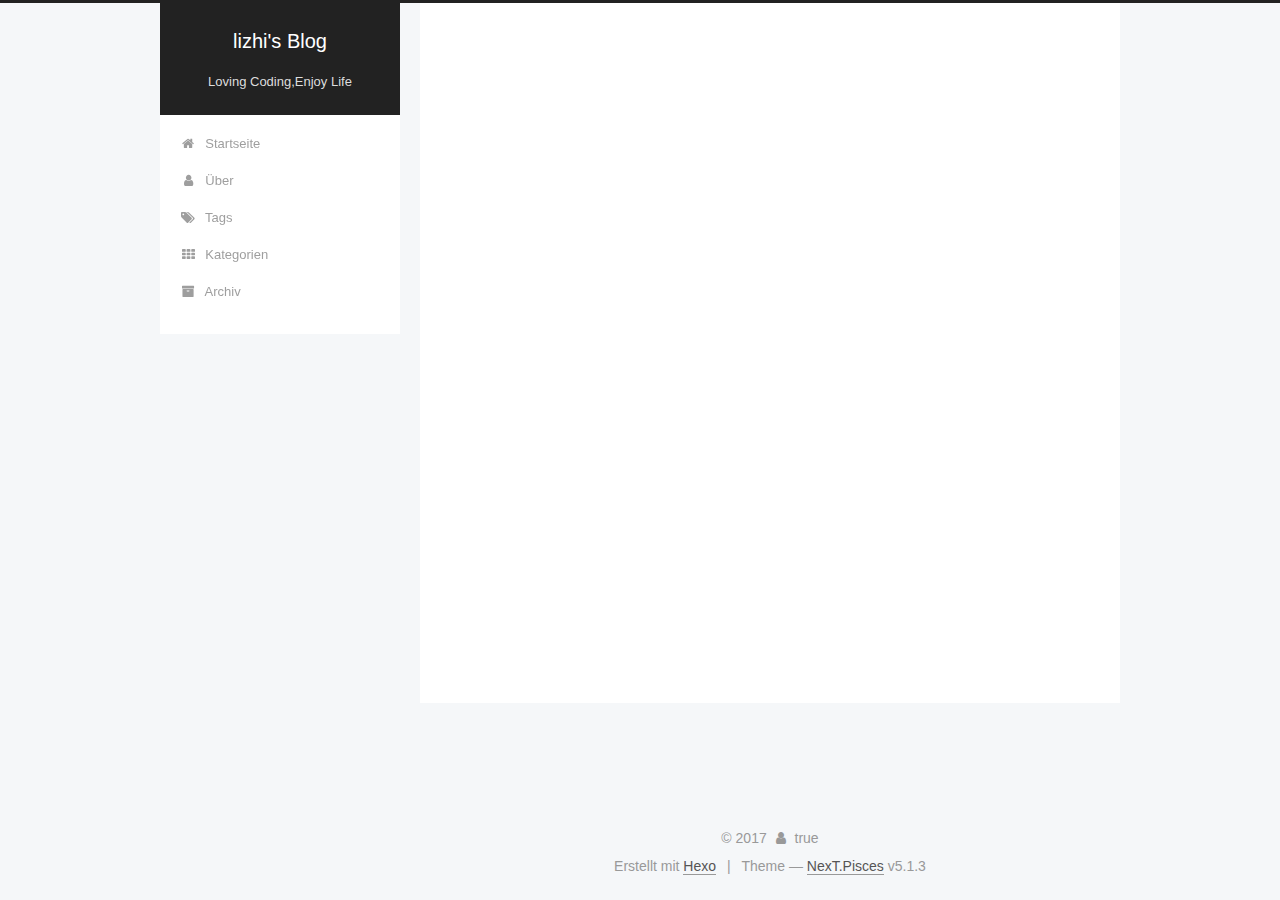
==== about/index.html @ 47153b50 "Site updated: 2017-12-27 14:15:06" ====
<!DOCTYPE html>



  


<html class="theme-next pisces use-motion" lang="zhililiu">
<head>
  <meta charset="UTF-8"/>
<meta http-equiv="X-UA-Compatible" content="IE=edge" />
<meta name="viewport" content="width=device-width, initial-scale=1, maximum-scale=1"/>
<meta name="theme-color" content="#222">









<meta http-equiv="Cache-Control" content="no-transform" />
<meta http-equiv="Cache-Control" content="no-siteapp" />
















  
  
  <link href="/lib/fancybox/source/jquery.fancybox.css?v=2.1.5" rel="stylesheet" type="text/css" />







<link href="/lib/font-awesome/css/font-awesome.min.css?v=4.6.2" rel="stylesheet" type="text/css" />

<link href="/css/main.css?v=5.1.3" rel="stylesheet" type="text/css" />


  <link rel="apple-touch-icon" sizes="180x180" href="/images/apple-touch-icon-next.png?v=5.1.3">


  <link rel="icon" type="image/png" sizes="32x32" href="/images/favicon-32x32-next.png?v=5.1.3">


  <link rel="icon" type="image/png" sizes="16x16" href="/images/favicon-16x16-next.png?v=5.1.3">


  <link rel="mask-icon" href="/images/logo.svg?v=5.1.3" color="#222">





  <meta name="keywords" content="Python,Life,Android" />










<meta name="description" content="llz-line">
<meta property="og:type" content="website">
<meta property="og:title" content="about">
<meta property="og:url" content="https://github.com/zhililiu/zhililiu.github.io.git/about/index.html">
<meta property="og:site_name" content="lizhi&#39;s Blog">
<meta property="og:description" content="llz-line">
<meta property="og:locale" content="zhililiu">
<meta property="og:updated_time" content="2017-12-27T06:02:57.202Z">
<meta name="twitter:card" content="summary">
<meta name="twitter:title" content="about">
<meta name="twitter:description" content="llz-line">



<script type="text/javascript" id="hexo.configurations">
  var NexT = window.NexT || {};
  var CONFIG = {
    root: '/',
    scheme: 'Pisces',
    version: '5.1.3',
    sidebar: {"position":"left","display":"post","offset":12,"b2t":false,"scrollpercent":false,"onmobile":false},
    fancybox: true,
    tabs: true,
    motion: {"enable":true,"async":false,"transition":{"post_block":"fadeIn","post_header":"slideDownIn","post_body":"slideDownIn","coll_header":"slideLeftIn","sidebar":"slideUpIn"}},
    duoshuo: {
      userId: '0',
      author: 'Author'
    },
    algolia: {
      applicationID: '',
      apiKey: '',
      indexName: '',
      hits: {"per_page":10},
      labels: {"input_placeholder":"Search for Posts","hits_empty":"We didn't find any results for the search: ${query}","hits_stats":"${hits} results found in ${time} ms"}
    }
  };
</script>



  <link rel="canonical" href="https://github.com/zhililiu/zhililiu.github.io.git/about/"/>





  <title>about | lizhi's Blog</title>
  








</head>

<body itemscope itemtype="http://schema.org/WebPage" lang="zhililiu">

  
  
    
  

  <div class="container sidebar-position-left page-post-detail">
    <div class="headband"></div>

    <header id="header" class="header" itemscope itemtype="http://schema.org/WPHeader">
      <div class="header-inner"><div class="site-brand-wrapper">
  <div class="site-meta ">
    

    <div class="custom-logo-site-title">
      <a href="/"  class="brand" rel="start">
        <span class="logo-line-before"><i></i></span>
        <span class="site-title">lizhi's Blog</span>
        <span class="logo-line-after"><i></i></span>
      </a>
    </div>
      
        <p class="site-subtitle">Loving Coding,Enjoy Life</p>
      
  </div>

  <div class="site-nav-toggle">
    <button>
      <span class="btn-bar"></span>
      <span class="btn-bar"></span>
      <span class="btn-bar"></span>
    </button>
  </div>
</div>

<nav class="site-nav">
  

  
    <ul id="menu" class="menu">
      
        
        <li class="menu-item menu-item-home">
          <a href="/" rel="section">
            
              <i class="menu-item-icon fa fa-fw fa-home"></i> <br />
            
            Startseite
          </a>
        </li>
      
        
        <li class="menu-item menu-item-about">
          <a href="/about/" rel="section">
            
              <i class="menu-item-icon fa fa-fw fa-user"></i> <br />
            
            Über
          </a>
        </li>
      
        
        <li class="menu-item menu-item-tags">
          <a href="/tags/" rel="section">
            
              <i class="menu-item-icon fa fa-fw fa-tags"></i> <br />
            
            Tags
          </a>
        </li>
      
        
        <li class="menu-item menu-item-categories">
          <a href="/categories/" rel="section">
            
              <i class="menu-item-icon fa fa-fw fa-th"></i> <br />
            
            Kategorien
          </a>
        </li>
      
        
        <li class="menu-item menu-item-archives">
          <a href="/archives/" rel="section">
            
              <i class="menu-item-icon fa fa-fw fa-archive"></i> <br />
            
            Archiv
          </a>
        </li>
      

      
    </ul>
  

  
</nav>



 </div>
    </header>

    <main id="main" class="main">
      <div class="main-inner">
        <div class="content-wrap">
          <div id="content" class="content">
            

  <div id="posts" class="posts-expand">
    
    
    
    <div class="post-block page">
      <header class="post-header">

	<h1 class="post-title" itemprop="name headline">about</h1>



</header>

      
      
      
      <div class="post-body">
        
        
          
        
      </div>
      
      
      
    </div>
    
    
    
  </div>


          </div>
          


          

  



        </div>
        
          
  
  <div class="sidebar-toggle">
    <div class="sidebar-toggle-line-wrap">
      <span class="sidebar-toggle-line sidebar-toggle-line-first"></span>
      <span class="sidebar-toggle-line sidebar-toggle-line-middle"></span>
      <span class="sidebar-toggle-line sidebar-toggle-line-last"></span>
    </div>
  </div>

  <aside id="sidebar" class="sidebar">
    
    <div class="sidebar-inner">

      

      

      <section class="site-overview-wrap sidebar-panel sidebar-panel-active">
        <div class="site-overview">
          <div class="site-author motion-element" itemprop="author" itemscope itemtype="http://schema.org/Person">
            
              <p class="site-author-name" itemprop="name">John Doe</p>
              <p class="site-description motion-element" itemprop="description">llz-line</p>
          </div>

          <nav class="site-state motion-element">

            
              <div class="site-state-item site-state-posts">
              
                <a href="/archives/">
              
                  <span class="site-state-item-count">1</span>
                  <span class="site-state-item-name">Artikel</span>
                </a>
              </div>
            

            

            

          </nav>

          

          <div class="links-of-author motion-element">
            
          </div>

          
          

          
          

          

        </div>
      </section>

      

      

    </div>
  </aside>


        
      </div>
    </main>

    <footer id="footer" class="footer">
      <div class="footer-inner">
        <div class="copyright">&copy; <span itemprop="copyrightYear">2017</span>
  <span class="with-love">
    <i class="fa fa-user"></i>
  </span>
  <span class="author" itemprop="copyrightHolder">true</span>

  
</div>


  <div class="powered-by">Erstellt mit  <a class="theme-link" target="_blank" href="https://hexo.io">Hexo</a></div>



  <span class="post-meta-divider">|</span>



  <div class="theme-info">Theme &mdash; <a class="theme-link" target="_blank" href="https://github.com/iissnan/hexo-theme-next">NexT.Pisces</a> v5.1.3</div>




        







        
      </div>
    </footer>

    
      <div class="back-to-top">
        <i class="fa fa-arrow-up"></i>
        
      </div>
    

    

  </div>

  

<script type="text/javascript">
  if (Object.prototype.toString.call(window.Promise) !== '[object Function]') {
    window.Promise = null;
  }
</script>









  












  
  
    <script type="text/javascript" src="/lib/jquery/index.js?v=2.1.3"></script>
  

  
  
    <script type="text/javascript" src="/lib/fastclick/lib/fastclick.min.js?v=1.0.6"></script>
  

  
  
    <script type="text/javascript" src="/lib/jquery_lazyload/jquery.lazyload.js?v=1.9.7"></script>
  

  
  
    <script type="text/javascript" src="/lib/velocity/velocity.min.js?v=1.2.1"></script>
  

  
  
    <script type="text/javascript" src="/lib/velocity/velocity.ui.min.js?v=1.2.1"></script>
  

  
  
    <script type="text/javascript" src="/lib/fancybox/source/jquery.fancybox.pack.js?v=2.1.5"></script>
  


  


  <script type="text/javascript" src="/js/src/utils.js?v=5.1.3"></script>

  <script type="text/javascript" src="/js/src/motion.js?v=5.1.3"></script>



  
  


  <script type="text/javascript" src="/js/src/affix.js?v=5.1.3"></script>

  <script type="text/javascript" src="/js/src/schemes/pisces.js?v=5.1.3"></script>



  
  <script type="text/javascript" src="/js/src/scrollspy.js?v=5.1.3"></script>
<script type="text/javascript" src="/js/src/post-details.js?v=5.1.3"></script>



  


  <script type="text/javascript" src="/js/src/bootstrap.js?v=5.1.3"></script>



  


  




	





  





  












  





  

  

  

  
  

  

  

  

</body>
</html>
---- css/main.css ----
/* normalize.css v3.0.2 | MIT License | git.io/normalize */
html {
  font-family: sans-serif; /* 1 */
  -ms-text-size-adjust: 100%; /* 2 */
  -webkit-text-size-adjust: 100%; /* 2 */
}
body {
  margin: 0;
}
article,
aside,
details,
figcaption,
figure,
footer,
header,
hgroup,
main,
menu,
nav,
section,
summary {
  display: block;
}
audio,
canvas,
progress,
video {
  display: inline-block; /* 1 */
  vertical-align: baseline; /* 2 */
}
audio:not([controls]) {
  display: none;
  height: 0;
}
[hidden],
template {
  display: none;
}
a {
  background-color: transparent;
}
a:active,
a:hover {
  outline: 0;
}
abbr[title] {
  border-bottom: 1px dotted;
}
b,
strong {
  font-weight: bold;
}
dfn {
  font-style: italic;
}
h1 {
  font-size: 2em;
  margin: 0.67em 0;
}
mark {
  background: #ff0;
  color: #000;
}
small {
  font-size: 80%;
}
sub,
sup {
  font-size: 75%;
  line-height: 0;
  position: relative;
  vertical-align: baseline;
}
sup {
  top: -0.5em;
}
sub {
  bottom: -0.25em;
}
img {
  border: 0;
}
svg:not(:root) {
  overflow: hidden;
}
figure {
  margin: 1em 40px;
}
hr {
  -moz-box-sizing: content-box;
  box-sizing: content-box;
  height: 0;
}
pre {
  overflow: auto;
}
code,
kbd,
pre,
samp {
  font-family: monospace, monospace;
  font-size: 1em;
}
button,
input,
optgroup,
select,
textarea {
  color: inherit; /* 1 */
  font: inherit; /* 2 */
  margin: 0; /* 3 */
}
button {
  overflow: visible;
}
button,
select {
  text-transform: none;
}
button,
html input[type="button"],
input[type="reset"],
input[type="submit"] {
  -webkit-appearance: button; /* 2 */
  cursor: pointer; /* 3 */
}
button[disabled],
html input[disabled] {
  cursor: default;
}
button::-moz-focus-inner,
input::-moz-focus-inner {
  border: 0;
  padding: 0;
}
input {
  line-height: normal;
}
input[type="checkbox"],
input[type="radio"] {
  box-sizing: border-box; /* 1 */
  padding: 0; /* 2 */
}
input[type="number"]::-webkit-inner-spin-button,
input[type="number"]::-webkit-outer-spin-button {
  height: auto;
}
input[type="search"] {
  -webkit-appearance: textfield; /* 1 */
  -moz-box-sizing: content-box;
  -webkit-box-sizing: content-box; /* 2 */
  box-sizing: content-box;
}
input[type="search"]::-webkit-search-cancel-button,
input[type="search"]::-webkit-search-decoration {
  -webkit-appearance: none;
}
fieldset {
  border: 1px solid #c0c0c0;
  margin: 0 2px;
  padding: 0.35em 0.625em 0.75em;
}
legend {
  border: 0; /* 1 */
  padding: 0; /* 2 */
}
textarea {
  overflow: auto;
}
optgroup {
  font-weight: bold;
}
table {
  border-collapse: collapse;
  border-spacing: 0;
}
td,
th {
  padding: 0;
}
::selection {
  background: #262a30;
  color: #fff;
}
body {
  position: relative;
  font-family: 'Lato', "PingFang SC", "Microsoft YaHei", sans-serif;
  font-size: 14px;
  line-height: 2;
  color: #555;
  background: #f5f7f9;
}
@media (max-width: 767px) {
  body {
    padding-right: 0 !important;
  }
}
@media (min-width: 768px) and (max-width: 991px) {
  body {
    padding-right: 0 !important;
  }
}
@media (min-width: 1600px) {
  body {
    font-size: 16px;
  }
}
h1,
h2,
h3,
h4,
h5,
h6 {
  margin: 0;
  padding: 0;
  font-weight: bold;
  line-height: 1.5;
  font-family: 'Lato', "PingFang SC", "Microsoft YaHei", sans-serif;
}
h2,
h3,
h4,
h5,
h6 {
  margin: 20px 0 15px;
}
h1 {
  font-size: 22px;
}
@media (max-width: 767px) {
  h1 {
    font-size: 18px;
  }
}
h2 {
  font-size: 20px;
}
@media (max-width: 767px) {
  h2 {
    font-size: 16px;
  }
}
h3 {
  font-size: 18px;
}
@media (max-width: 767px) {
  h3 {
    font-size: 14px;
  }
}
h4 {
  font-size: 16px;
}
@media (max-width: 767px) {
  h4 {
    font-size: 12px;
  }
}
h5 {
  font-size: 14px;
}
@media (max-width: 767px) {
  h5 {
    font-size: 10px;
  }
}
h6 {
  font-size: 12px;
}
@media (max-width: 767px) {
  h6 {
    font-size: 8px;
  }
}
p {
  margin: 0 0 20px 0;
}
a {
  color: #555;
  text-decoration: none;
  outline: none;
  border-bottom: 1px solid #999;
  word-wrap: break-word;
}
a:hover {
  color: #222;
  border-bottom-color: #222;
}
blockquote {
  margin: 0;
  padding: 0;
}
img {
  display: block;
  margin: auto;
  max-width: 100%;
  height: auto;
}
hr {
  margin: 40px 0;
  height: 3px;
  border: none;
  background-color: #ddd;
  background-image: repeating-linear-gradient(-45deg, #fff, #fff 4px, transparent 4px, transparent 8px);
}
blockquote {
  padding: 0 15px;
  color: #666;
  border-left: 4px solid #ddd;
}
blockquote cite::before {
  content: "-";
  padding: 0 5px;
}
dt {
  font-weight: 700;
}
dd {
  margin: 0;
  padding: 0;
}
kbd {
  border: 1px solid #ccc;
  border-radius: 0.2em;
  box-shadow: 0.1em 0.1em 0.2em rgba(0,0,0,0.1);
  background-color: #f9f9f9;
  font-family: inherit;
  background-image: -webkit-linear-gradient(top, #eee, #fff, #eee);
  padding: 0.1em 0.3em;
  white-space: nowrap;
}
.text-left {
  text-align: left;
}
.text-center {
  text-align: center;
}
.text-right {
  text-align: right;
}
.text-justify {
  text-align: justify;
}
.text-nowrap {
  white-space: nowrap;
}
.text-lowercase {
  text-transform: lowercase;
}
.text-uppercase {
  text-transform: uppercase;
}
.text-capitalize {
  text-transform: capitalize;
}
.center-block {
  display: block;
  margin-left: auto;
  margin-right: auto;
}
.clearfix:before,
.clearfix:after {
  content: " ";
  display: table;
}
.clearfix:after {
  clear: both;
}
.pullquote {
  width: 45%;
}
.pullquote.left {
  float: left;
  margin-left: 5px;
  margin-right: 10px;
}
.pullquote.right {
  float: right;
  margin-left: 10px;
  margin-right: 5px;
}
.affix.affix.affix {
  position: fixed;
}
.translation {
  margin-top: -20px;
  font-size: 14px;
  color: #999;
}
.scrollbar-measure {
  width: 100px;
  height: 100px;
  overflow: scroll;
  position: absolute;
  top: -9999px;
}
.use-motion .motion-element {
  opacity: 0;
}
table {
  margin: 20px 0;
  width: 100%;
  border-collapse: collapse;
  border-spacing: 0;
  border: 1px solid #ddd;
  font-size: 14px;
  table-layout: fixed;
  word-wrap: break-all;
}
table>tbody>tr:nth-of-type(odd) {
  background-color: #f9f9f9;
}
table>tbody>tr:hover {
  background-color: #f5f5f5;
}
caption,
th,
td {
  padding: 8px;
  text-align: left;
  vertical-align: middle;
  font-weight: normal;
}
th,
td {
  border-bottom: 3px solid #ddd;
  border-right: 1px solid #eee;
}
th {
  padding-bottom: 10px;
  font-weight: 700;
}
td {
  border-bottom-width: 1px;
}
html,
body {
  height: 100%;
}
.container {
  position: relative;
  min-height: 100%;
}
.header-inner {
  margin: 0 auto;
  padding: 100px 0 70px;
  width: 700px;
}
@media (min-width: 1600px) {
  .container .header-inner {
    width: 900px;
  }
}
.main {
  padding-bottom: 150px;
}
.main-inner {
  margin: 0 auto;
  width: 700px;
}
@media (min-width: 1600px) {
  .container .main-inner {
    width: 900px;
  }
}
.footer {
  position: absolute;
  left: 0;
  bottom: 0;
  width: 100%;
  min-height: 50px;
}
.footer-inner {
  box-sizing: border-box;
  margin: 20px auto;
  width: 700px;
}
@media (min-width: 1600px) {
  .container .footer-inner {
    width: 900px;
  }
}
pre,
.highlight {
  overflow: auto;
  margin: 20px 0;
  padding: 0;
  font-size: 13px;
  color: #4d4d4c;
  background: #f7f7f7;
  line-height: 1.6;
}
pre,
code {
  font-family: consolas, Menlo, "PingFang SC", "Microsoft YaHei", monospace;
}
code {
  padding: 2px 4px;
  word-wrap: break-word;
  color: #555;
  background: #eee;
  border-radius: 3px;
  font-size: 13px;
}
pre {
  padding: 10px;
}
pre code {
  padding: 0;
  color: #4d4d4c;
  background: none;
  text-shadow: none;
}
.highlight {
  border-radius: 1px;
}
.highlight pre {
  border: none;
  margin: 0;
  padding: 10px 0;
}
.highlight table {
  margin: 0;
  width: auto;
  border: none;
}
.highlight td {
  border: none;
  padding: 0;
}
.highlight figcaption {
  font-size: 1em;
  color: #4d4d4c;
  line-height: 1em;
  margin-bottom: 1em;
}
.highlight figcaption:before,
.highlight figcaption:after {
  content: " ";
  display: table;
}
.highlight figcaption:after {
  clear: both;
}
.highlight figcaption a {
  float: right;
  color: #4d4d4c;
}
.highlight figcaption a:hover {
  border-bottom-color: #4d4d4c;
}
.highlight .gutter pre {
  padding-left: 10px;
  padding-right: 10px;
  color: #869194;
  text-align: right;
  background-color: #eff2f3;
}
.highlight .code pre {
  width: 100%;
  padding-left: 10px;
  padding-right: 10px;
  background-color: #f7f7f7;
}
.highlight .line {
  height: 20px;
}
.gutter {
  -webkit-user-select: none;
  -moz-user-select: none;
  -ms-user-select: none;
  user-select: none;
}
.gist table {
  width: auto;
}
.gist table td {
  border: none;
}
pre .deletion {
  background: #fdd;
}
pre .addition {
  background: #dfd;
}
pre .meta {
  color: #8959a8;
}
pre .comment {
  color: #8e908c;
}
pre .variable,
pre .attribute,
pre .tag,
pre .regexp,
pre .ruby .constant,
pre .xml .tag .title,
pre .xml .pi,
pre .xml .doctype,
pre .html .doctype,
pre .css .id,
pre .css .class,
pre .css .pseudo {
  color: #c82829;
}
pre .number,
pre .preprocessor,
pre .built_in,
pre .literal,
pre .params,
pre .constant,
pre .command {
  color: #f5871f;
}
pre .ruby .class .title,
pre .css .rules .attribute,
pre .string,
pre .value,
pre .inheritance,
pre .header,
pre .ruby .symbol,
pre .xml .cdata,
pre .special,
pre .number,
pre .formula {
  color: #718c00;
}
pre .title,
pre .css .hexcolor {
  color: #3e999f;
}
pre .function,
pre .python .decorator,
pre .python .title,
pre .ruby .function .title,
pre .ruby .title .keyword,
pre .perl .sub,
pre .javascript .title,
pre .coffeescript .title {
  color: #4271ae;
}
pre .keyword,
pre .javascript .function {
  color: #8959a8;
}
.full-image.full-image.full-image {
  border: none;
  max-width: 100%;
  width: auto;
  margin: 20px auto;
}
@media (min-width: 992px) {
  .full-image.full-image.full-image {
    max-width: none;
    width: 118%;
    margin: 0 -9%;
  }
}
.blockquote-center,
.page-home .post-type-quote blockquote,
.page-post-detail .post-type-quote blockquote {
  position: relative;
  margin: 40px 0;
  padding: 0;
  border-left: none;
  text-align: center;
}
.blockquote-center::before,
.page-home .post-type-quote blockquote::before,
.page-post-detail .post-type-quote blockquote::before,
.blockquote-center::after,
.page-home .post-type-quote blockquote::after,
.page-post-detail .post-type-quote blockquote::after {
  position: absolute;
  content: ' ';
  display: block;
  width: 100%;
  height: 24px;
  opacity: 0.2;
  background-repeat: no-repeat;
  background-position: 0 -6px;
  background-size: 22px 22px;
}
.blockquote-center::before,
.page-home .post-type-quote blockquote::before,
.page-post-detail .post-type-quote blockquote::before {
  top: -20px;
  background-image: url("../images/quote-l.svg");
  border-top: 1px solid #ccc;
}
.blockquote-center::after,
.page-home .post-type-quote blockquote::after,
.page-post-detail .post-type-quote blockquote::after {
  bottom: -20px;
  background-image: url("../images/quote-r.svg");
  border-bottom: 1px solid #ccc;
  background-position: 100% 8px;
}
.blockquote-center p,
.page-home .post-type-quote blockquote p,
.page-post-detail .post-type-quote blockquote p,
.blockquote-center div,
.page-home .post-type-quote blockquote div,
.page-post-detail .post-type-quote blockquote div {
  text-align: center;
}
.post .post-body .group-picture img {
  box-sizing: border-box;
  padding: 0 3px;
  border: none;
}
.post .group-picture-row {
  overflow: hidden;
  margin-top: 6px;
}
.post .group-picture-row:first-child {
  margin-top: 0;
}
.post .group-picture-column {
  float: left;
}
.page-post-detail .post-body .group-picture-column {
  float: none;
  margin-top: 10px;
  width: auto !important;
}
.page-post-detail .post-body .group-picture-column img {
  margin: 0 auto;
}
.page-archive .group-picture-container {
  overflow: hidden;
}
.page-archive .group-picture-row {
  float: left;
}
.page-archive .group-picture-row:first-child {
  margin-top: 6px;
}
.page-archive .group-picture-column {
  max-width: 150px;
  max-height: 150px;
}
.post-body .note {
  position: relative;
  padding: 15px;
  margin-bottom: 20px;
  border: 1px solid #eee;
  border-left-width: 5px;
  border-radius: 3px;
}
.post-body .note h2,
.post-body .note h3,
.post-body .note h4,
.post-body .note h5,
.post-body .note h6 {
  margin-top: 0;
  margin-bottom: 0;
  border-bottom: initial;
  padding-top: 0 !important;
}
.post-body .note p:first-child,
.post-body .note ul:first-child,
.post-body .note ol:first-child,
.post-body .note table:first-child,
.post-body .note pre:first-child,
.post-body .note blockquote:first-child {
  margin-top: 0;
}
.post-body .note p:last-child,
.post-body .note ul:last-child,
.post-body .note ol:last-child,
.post-body .note table:last-child,
.post-body .note pre:last-child,
.post-body .note blockquote:last-child {
  margin-bottom: 0;
}
.post-body .note.default {
  border-left-color: #777;
}
.post-body .note.default h2,
.post-body .note.default h3,
.post-body .note.default h4,
.post-body .note.default h5,
.post-body .note.default h6 {
  color: #777;
}
.post-body .note.primary {
  border-left-color: #6f42c1;
}
.post-body .note.primary h2,
.post-body .note.primary h3,
.post-body .note.primary h4,
.post-body .note.primary h5,
.post-body .note.primary h6 {
  color: #6f42c1;
}
.post-body .note.info {
  border-left-color: #428bca;
}
.post-body .note.info h2,
.post-body .note.info h3,
.post-body .note.info h4,
.post-body .note.info h5,
.post-body .note.info h6 {
  color: #428bca;
}
.post-body .note.success {
  border-left-color: #5cb85c;
}
.post-body .note.success h2,
.post-body .note.success h3,
.post-body .note.success h4,
.post-body .note.success h5,
.post-body .note.success h6 {
  color: #5cb85c;
}
.post-body .note.warning {
  border-left-color: #f0ad4e;
}
.post-body .note.warning h2,
.post-body .note.warning h3,
.post-body .note.warning h4,
.post-body .note.warning h5,
.post-body .note.warning h6 {
  color: #f0ad4e;
}
.post-body .note.danger {
  border-left-color: #d9534f;
}
.post-body .note.danger h2,
.post-body .note.danger h3,
.post-body .note.danger h4,
.post-body .note.danger h5,
.post-body .note.danger h6 {
  color: #d9534f;
}
.post-body .label {
  display: inline;
  padding: 0 2px;
  white-space: nowrap;
}
.post-body .label.default {
  background-color: #f0f0f0;
}
.post-body .label.primary {
  background-color: #efe6f7;
}
.post-body .label.info {
  background-color: #e5f2f8;
}
.post-body .label.success {
  background-color: #e7f4e9;
}
.post-body .label.warning {
  background-color: #fcf6e1;
}
.post-body .label.danger {
  background-color: #fae8eb;
}
.post-body .tabs {
  position: relative;
  display: block;
  margin-bottom: 20px;
  padding-top: 10px;
}
.post-body .tabs ul.nav-tabs {
  margin: 0;
  padding: 0;
  display: flex;
  margin-bottom: -1px;
}
@media (max-width: 413px) {
  .post-body .tabs ul.nav-tabs {
    display: block;
    margin-bottom: 5px;
  }
}
.post-body .tabs ul.nav-tabs li.tab {
  list-style-type: none !important;
  margin: 0 0.25em 0 0;
  border-top: 3px solid transparent;
  border-left: 1px solid transparent;
  border-right: 1px solid transparent;
}
@media (max-width: 413px) {
  .post-body .tabs ul.nav-tabs li.tab {
    margin: initial;
    border-top: 1px solid transparent;
    border-left: 3px solid transparent;
    border-right: 1px solid transparent;
    border-bottom: 1px solid transparent;
  }
}
.post-body .tabs ul.nav-tabs li.tab a {
  outline: 0;
  border-bottom: initial;
  display: block;
  line-height: 1.8em;
  padding: 0.25em 0.75em;
  transition-duration: 0.2s;
  transition-timing-function: ease-out;
  transition-delay: 0s;
}
.post-body .tabs ul.nav-tabs li.tab a i {
  width: 1.285714285714286em;
}
.post-body .tabs ul.nav-tabs li.tab.active {
  border-top: 3px solid #fc6423;
  border-left: 1px solid #ddd;
  border-right: 1px solid #ddd;
  background-color: #fff;
}
@media (max-width: 413px) {
  .post-body .tabs ul.nav-tabs li.tab.active {
    border-top: 1px solid #ddd;
    border-left: 3px solid #fc6423;
    border-right: 1px solid #ddd;
    border-bottom: 1px solid #ddd;
  }
}
.post-body .tabs ul.nav-tabs li.tab.active a {
  cursor: default;
  color: #555;
}
.post-body .tabs .tab-content {
  background-color: #fff;
}
.post-body .tabs .tab-content .tab-pane {
  border: 1px solid #ddd;
  padding: 20px 20px 0 20px;
}
.post-body .tabs .tab-content .tab-pane:not(.active) {
  display: none !important;
}
.post-body .tabs .tab-content .tab-pane.active {
  display: block !important;
}
.btn {
  display: inline-block;
  padding: 0 20px;
  font-size: 14px;
  color: #555;
  background: #fff;
  border: 2px solid #555;
  text-decoration: none;
  border-radius: 2px;
  transition-property: background-color;
  transition-duration: 0.2s;
  transition-timing-function: ease-in-out;
  transition-delay: 0s;
  line-height: 2;
}
.btn:hover {
  border-color: #222;
  color: #fff;
  background: #222;
}
.btn +.btn {
  margin: 0 0 8px 8px;
}
.btn .fa-fw {
  width: 1.285714285714286em;
  text-align: left;
}
.btn-bar {
  display: block;
  width: 22px;
  height: 2px;
  background: #555;
  border-radius: 1px;
}
.btn-bar+.btn-bar {
  margin-top: 4px;
}
.pagination {
  margin: 120px 0 40px;
  text-align: center;
  border-top: 1px solid #eee;
}
.page-number-basic,
.pagination .prev,
.pagination .next,
.pagination .page-number,
.pagination .space {
  display: inline-block;
  position: relative;
  top: -1px;
  margin: 0 10px;
  padding: 0 11px;
}
@media (max-width: 767px) {
  .page-number-basic,
  .pagination .prev,
  .pagination .next,
  .pagination .page-number,
  .pagination .space {
    margin: 0 5px;
  }
}
.pagination .prev,
.pagination .next,
.pagination .page-number {
  border-bottom: 0;
  border-top: 1px solid #eee;
  transition-property: border-color;
  transition-duration: 0.2s;
  transition-timing-function: ease-in-out;
  transition-delay: 0s;
}
.pagination .prev:hover,
.pagination .next:hover,
.pagination .page-number:hover {
  border-top-color: #222;
}
.pagination .space {
  padding: 0;
  margin: 0;
}
.pagination .prev {
  margin-left: 0;
}
.pagination .next {
  margin-right: 0;
}
.pagination .page-number.current {
  color: #fff;
  background: #ccc;
  border-top-color: #ccc;
}
@media (max-width: 767px) {
  .pagination {
    border-top: none;
  }
  .pagination .prev,
  .pagination .next,
  .pagination .page-number {
    margin-bottom: 10px;
    border-top: 0;
    border-bottom: 1px solid #eee;
    padding: 0 10px;
  }
  .pagination .prev:hover,
  .pagination .next:hover,
  .pagination .page-number:hover {
    border-bottom-color: #222;
  }
}
.comments {
  margin: 60px 20px 0;
}
.tag-cloud {
  text-align: center;
}
.tag-cloud a {
  display: inline-block;
  margin: 10px;
}
.back-to-top {
  box-sizing: border-box;
  position: fixed;
  bottom: -100px;
  right: 30px;
  z-index: 1050;
  padding: 0 6px;
  width: 24px;
  background: #222;
  font-size: 12px;
  opacity: 0.6;
  color: #fff;
  cursor: pointer;
  text-align: center;
  -webkit-transform: translateZ(0);
  transition-property: bottom;
  transition-duration: 0.2s;
  transition-timing-function: ease-in-out;
  transition-delay: 0s;
}
@media (min-width: 768px) and (max-width: 991px) {
  .back-to-top {
    display: none !important;
  }
}
@media (max-width: 767px) {
  .back-to-top {
    display: none !important;
  }
}
.back-to-top.back-to-top-on {
  bottom: 30px;
}
.header {
  background: transparent;
}
.header-inner {
  position: relative;
}
.headband {
  height: 3px;
  background: #222;
}
.site-meta {
  margin: 0;
  text-align: center;
}
@media (max-width: 767px) {
  .site-meta {
    text-align: center;
  }
}
.brand {
  position: relative;
  display: inline-block;
  padding: 0 40px;
  color: #fff;
  background: #222;
  border-bottom: none;
}
.brand:hover {
  color: #fff;
}
.logo {
  display: inline-block;
  margin-right: 5px;
  line-height: 36px;
  vertical-align: top;
}
.site-title {
  display: inline-block;
  vertical-align: top;
  line-height: 36px;
  font-size: 20px;
  font-weight: normal;
  font-family: 'Lato', "PingFang SC", "Microsoft YaHei", sans-serif;
}
.site-subtitle {
  margin-top: 10px;
  font-size: 13px;
  color: #ddd;
}
.use-motion .brand {
  opacity: 0;
}
.use-motion .logo,
.use-motion .site-title,
.use-motion .site-subtitle {
  opacity: 0;
  position: relative;
  top: -10px;
}
.site-nav-toggle {
  display: none;
  position: absolute;
  top: 10px;
  left: 10px;
}
@media (max-width: 767px) {
  .site-nav-toggle {
    display: block;
  }
}
.site-nav-toggle button {
  margin-top: 2px;
  padding: 9px 10px;
  background: transparent;
  border: none;
}
@media (max-width: 767px) {
  .site-nav {
    display: none;
    margin: 0 -10px;
    padding: 0 10px;
    clear: both;
    border-top: 1px solid #ddd;
  }
}
@media (min-width: 768px) and (max-width: 991px) {
  .site-nav {
    display: block !important;
  }
}
@media (min-width: 992px) {
  .site-nav {
    display: block !important;
  }
}
.menu {
  margin-top: 20px;
  padding-left: 0;
  text-align: center;
}
.menu .menu-item {
  display: inline-block;
  margin: 0 10px;
  list-style: none;
}
@media screen and (max-width: 767px) {
  .menu .menu-item {
    margin-top: 10px;
  }
}
.menu .menu-item a {
  display: block;
  font-size: 13px;
  line-height: inherit;
  border-bottom: 1px solid transparent;
  transition-property: border-color;
  transition-duration: 0.2s;
  transition-timing-function: ease-in-out;
  transition-delay: 0s;
}
.menu .menu-item a:hover,
.menu-item-active a {
  border-bottom-color: #222;
}
.menu .menu-item .fa {
  margin-right: 5px;
}
.use-motion .menu-item {
  opacity: 0;
}
.post-body {
  font-family: 'Lato', "PingFang SC", "Microsoft YaHei", sans-serif;
}
@media (max-width: 767px) {
  .post-body {
    word-break: break-word;
  }
}
.post-body .fancybox img {
  display: block !important;
  margin: 0 auto;
  cursor: pointer;
  cursor: zoom-in;
  cursor: -webkit-zoom-in;
}
.post-body .image-caption,
.post-body .figure .caption {
  margin: -20px auto 15px;
  text-align: center;
  font-size: 14px;
  color: #999;
  font-weight: bold;
  line-height: 1;
}
.post-sticky-flag {
  display: inline-block;
  font-size: 16px;
  -ms-transform: rotate(30deg);
  -webkit-transform: rotate(30deg);
  -moz-transform: rotate(30deg);
  -ms-transform: rotate(30deg);
  -o-transform: rotate(30deg);
  transform: rotate(30deg);
}
.use-motion .post-block,
.use-motion .pagination,
.use-motion .comments {
  opacity: 0;
}
.use-motion .post-header {
  opacity: 0;
}
.use-motion .post-body {
  opacity: 0;
}
.use-motion .collection-title {
  opacity: 0;
}
.posts-expand {
  padding-top: 40px;
}
@media (max-width: 767px) {
  .posts-expand {
    margin: 0 20px;
  }
  .post-body pre .gutter pre {
    padding-right: 10px;
  }
  .post-body .highlight {
    margin-left: 0px;
    margin-right: 0px;
    padding: 0;
  }
  .post-body .highlight .gutter pre {
    padding-right: 10px;
  }
}
@media (min-width: 992px) {
  .posts-expand .post-body {
    text-align: justify;
  }
}
.posts-expand .post-body h2,
.posts-expand .post-body h3,
.posts-expand .post-body h4,
.posts-expand .post-body h5,
.posts-expand .post-body h6 {
  padding-top: 10px;
}
.posts-expand .post-body h2 .header-anchor,
.posts-expand .post-body h3 .header-anchor,
.posts-expand .post-body h4 .header-anchor,
.posts-expand .post-body h5 .header-anchor,
.posts-expand .post-body h6 .header-anchor {
  float: right;
  margin-left: 10px;
  color: #ccc;
  border-bottom-style: none;
  visibility: hidden;
}
.posts-expand .post-body h2 .header-anchor:hover,
.posts-expand .post-body h3 .header-anchor:hover,
.posts-expand .post-body h4 .header-anchor:hover,
.posts-expand .post-body h5 .header-anchor:hover,
.posts-expand .post-body h6 .header-anchor:hover {
  color: inherit;
}
.posts-expand .post-body h2:hover .header-anchor,
.posts-expand .post-body h3:hover .header-anchor,
.posts-expand .post-body h4:hover .header-anchor,
.posts-expand .post-body h5:hover .header-anchor,
.posts-expand .post-body h6:hover .header-anchor {
  visibility: visible;
}
.posts-expand .post-body ul li {
  list-style: circle;
}
.posts-expand .post-body img {
  box-sizing: border-box;
  margin: auto;
  padding: 3px;
  border: 1px solid #ddd;
}
.posts-expand .post-body .fancybox img {
  margin: 0 auto 25px;
}
@media (max-width: 767px) {
  .posts-collapse {
    margin: 0 20px;
  }
  .posts-collapse .post-title,
  .posts-collapse .post-meta {
    display: block;
    width: auto;
    text-align: left;
  }
}
.posts-collapse {
  position: relative;
  z-index: 1010;
  margin-left: 55px;
}
.posts-collapse::after {
  content: " ";
  position: absolute;
  top: 20px;
  left: 0;
  margin-left: -2px;
  width: 4px;
  height: 100%;
  background: #f5f5f5;
  z-index: -1;
}
@media (max-width: 767px) {
  .posts-collapse {
    margin: 0 20px;
  }
}
.posts-collapse .collection-title {
  position: relative;
  margin: 60px 0;
}
.posts-collapse .collection-title h1,
.posts-collapse .collection-title h2 {
  margin-left: 20px;
}
.posts-collapse .collection-title small {
  color: #bbb;
  margin-left: 5px;
}
.posts-collapse .collection-title::before {
  content: " ";
  position: absolute;
  left: 0;
  top: 50%;
  margin-left: -4px;
  margin-top: -4px;
  width: 8px;
  height: 8px;
  background: #bbb;
  border-radius: 50%;
}
.posts-collapse .post {
  margin: 30px 0;
}
.posts-collapse .post-header {
  position: relative;
  transition-duration: 0.2s;
  transition-timing-function: ease-in-out;
  transition-delay: 0s;
  transition-property: border;
  border-bottom: 1px dashed #ccc;
}
.posts-collapse .post-header::before {
  content: " ";
  position: absolute;
  left: 0;
  top: 12px;
  width: 6px;
  height: 6px;
  margin-left: -4px;
  background: #bbb;
  border-radius: 50%;
  border: 1px solid #fff;
  transition-duration: 0.2s;
  transition-timing-function: ease-in-out;
  transition-delay: 0s;
  transition-property: background;
}
.posts-collapse .post-header:hover {
  border-bottom-color: #666;
}
.posts-collapse .post-header:hover::before {
  background: #222;
}
.posts-collapse .post-meta {
  position: absolute;
  font-size: 12px;
  left: 20px;
  top: 5px;
}
.posts-collapse .post-comments-count {
  display: none;
}
.posts-collapse .post-title {
  margin-left: 60px;
  font-size: 16px;
  font-weight: normal;
  line-height: inherit;
}
.posts-collapse .post-title::after {
  margin-left: 3px;
  opacity: 0.6;
}
.posts-collapse .post-title a {
  color: #666;
  border-bottom: none;
}
.page-home .post-type-quote .post-header,
.page-post-detail .post-type-quote .post-header,
.page-home .post-type-quote .post-tags,
.page-post-detail .post-type-quote .post-tags {
  display: none;
}
.posts-expand .post-title {
  text-align: center;
  word-break: break-word;
  font-weight: 400;
}
.posts-expand .post-title-link {
  display: inline-block;
  position: relative;
  color: #555;
  border-bottom: none;
  line-height: 1.2;
  vertical-align: top;
}
.posts-expand .post-title-link::before {
  content: "";
  position: absolute;
  width: 100%;
  height: 2px;
  bottom: 0;
  left: 0;
  background-color: #000;
  visibility: hidden;
  -webkit-transform: scaleX(0);
  -moz-transform: scaleX(0);
  -ms-transform: scaleX(0);
  -o-transform: scaleX(0);
  transform: scaleX(0);
  transition-duration: 0.2s;
  transition-timing-function: ease-in-out;
  transition-delay: 0s;
}
.posts-expand .post-title-link:hover::before {
  visibility: visible;
  -webkit-transform: scaleX(1);
  -moz-transform: scaleX(1);
  -ms-transform: scaleX(1);
  -o-transform: scaleX(1);
  transform: scaleX(1);
}
.posts-expand .post-title-link .fa {
  font-size: 16px;
}
.posts-expand .post-meta {
  margin: 3px 0 60px 0;
  color: #999;
  font-family: 'Lato', "PingFang SC", "Microsoft YaHei", sans-serif;
  font-size: 12px;
  text-align: center;
}
.posts-expand .post-meta .post-category-list {
  display: inline-block;
  margin: 0;
  padding: 3px;
}
.posts-expand .post-meta .post-category-list-link {
  color: #999;
}
.posts-expand .post-meta .post-description {
  font-size: 14px;
  margin-top: 2px;
}
.post-meta-divider {
  margin: 0 0.5em;
}
.post-meta-item-icon {
  margin-right: 3px;
}
@media (min-width: 768px) and (max-width: 991px) {
  .post-meta-item-icon {
    display: inline-block;
  }
}
@media (max-width: 767px) {
  .post-meta-item-icon {
    display: inline-block;
  }
}
@media (min-width: 768px) and (max-width: 991px) {
  .post-meta-item-text {
    display: none;
  }
}
@media (max-width: 767px) {
  .post-meta-item-text {
    display: none;
  }
}
@media (max-width: 767px) {
  .posts-expand .post-comments-count {
    display: none;
  }
}
.post-button {
  margin-top: 40px;
}
.posts-expand .post-tags {
  margin-top: 40px;
  text-align: center;
}
.posts-expand .post-tags a {
  display: inline-block;
  margin-right: 10px;
  font-size: 13px;
}
.post-nav {
  display: table;
  margin-top: 15px;
  width: 100%;
  border-top: 1px solid #eee;
}
.post-nav-divider {
  display: table-cell;
  width: 10%;
}
.post-nav-item {
  display: table-cell;
  padding: 10px 0 0 0;
  width: 45%;
  vertical-align: top;
}
.post-nav-item a {
  position: relative;
  display: block;
  line-height: 25px;
  font-size: 14px;
  color: #555;
  border-bottom: none;
}
.post-nav-item a:hover {
  color: #222;
  border-bottom: none;
}
.post-nav-item a:active {
  top: 2px;
}
.post-nav-item .fa {
  position: absolute;
  top: 8px;
  left: 0;
  font-size: 12px;
}
.post-nav-next a {
  padding-left: 15px;
}
.post-nav-prev {
  text-align: right;
}
.post-nav-prev a {
  padding-right: 15px;
}
.post-nav-prev .fa {
  right: 0;
  left: auto;
}
.posts-expand .post-eof {
  display: block;
  margin: 80px auto 60px;
  width: 8%;
  height: 1px;
  background: #ccc;
  text-align: center;
}
.post:last-child .post-eof.post-eof.post-eof {
  display: none;
}
.post-gallery {
  display: table;
  table-layout: fixed;
  width: 100%;
  border-collapse: separate;
}
.post-gallery-row {
  display: table-row;
}
.post-gallery .post-gallery-img {
  display: table-cell;
  text-align: center;
  vertical-align: middle;
  border: none;
}
.post-gallery .post-gallery-img img {
  max-width: 100%;
  max-height: 100%;
  border: none;
}
.fancybox-close,
.fancybox-close:hover {
  border: none;
}
.rtl.post-body p,
.rtl.post-body a,
.rtl.post-body h1,
.rtl.post-body h2,
.rtl.post-body h3,
.rtl.post-body h4,
.rtl.post-body h5,
.rtl.post-body h6,
.rtl.post-body li,
.rtl.post-body ul,
.rtl.post-body ol {
  direction: rtl;
  font-family: UKIJ Ekran;
}
.rtl.post-title {
  font-family: UKIJ Ekran;
}
.sidebar {
  position: fixed;
  right: 0;
  top: 0;
  bottom: 0;
  width: 0;
  z-index: 1040;
  box-shadow: inset 0 2px 6px #000;
  background: #222;
  -webkit-transform: translateZ(0);
}
.sidebar a {
  color: #999;
  border-bottom-color: #555;
}
.sidebar a:hover {
  color: #eee;
}
@media (min-width: 768px) and (max-width: 991px) {
  .sidebar {
    display: none !important;
  }
}
@media (max-width: 767px) {
  .sidebar {
    display: none !important;
  }
}
.sidebar-inner {
  position: relative;
  padding: 20px 10px;
  color: #999;
  text-align: center;
}
.site-overview-wrap {
  overflow: hidden;
}
.site-overview {
  overflow-y: auto;
  overflow-x: hidden;
}
.sidebar-toggle {
  position: fixed;
  right: 30px;
  bottom: 45px;
  width: 14px;
  height: 14px;
  padding: 5px;
  background: #222;
  line-height: 0;
  z-index: 1050;
  cursor: pointer;
  -webkit-transform: translateZ(0);
}
@media (min-width: 768px) and (max-width: 991px) {
  .sidebar-toggle {
    display: none !important;
  }
}
@media (max-width: 767px) {
  .sidebar-toggle {
    display: none !important;
  }
}
.sidebar-toggle-line {
  position: relative;
  display: inline-block;
  vertical-align: top;
  height: 2px;
  width: 100%;
  background: #fff;
  margin-top: 3px;
}
.sidebar-toggle-line:first-child {
  margin-top: 0;
}
.site-author-image {
  display: block;
  margin: 0 auto;
  padding: 2px;
  max-width: 120px;
  height: auto;
  border: 1px solid #eee;
}
.site-author-name {
  margin: 0;
  text-align: center;
  color: #222;
  font-weight: 600;
}
.site-description {
  margin-top: 0;
  text-align: center;
  font-size: 13px;
  color: #999;
}
.site-state {
  overflow: hidden;
  line-height: 1.4;
  white-space: nowrap;
  text-align: center;
}
.site-state-item {
  display: inline-block;
  padding: 0 15px;
  border-left: 1px solid #eee;
}
.site-state-item:first-child {
  border-left: none;
}
.site-state-item a {
  border-bottom: none;
}
.site-state-item-count {
  display: block;
  text-align: center;
  color: inherit;
  font-weight: 600;
  font-size: 16px;
}
.site-state-item-name {
  font-size: 13px;
  color: #999;
}
.feed-link {
  margin-top: 20px;
}
.feed-link a {
  display: inline-block;
  padding: 0 15px;
  color: #fc6423;
  border: 1px solid #fc6423;
  border-radius: 4px;
}
.feed-link a i {
  color: #fc6423;
  font-size: 14px;
}
.feed-link a:hover {
  color: #fff;
  background: #fc6423;
}
.feed-link a:hover i {
  color: #fff;
}
.links-of-author {
  margin-top: 20px;
}
.links-of-author a {
  display: inline-block;
  vertical-align: middle;
  margin-right: 10px;
  margin-bottom: 10px;
  border-bottom-color: #555;
  font-size: 13px;
}
.links-of-author a:before {
  display: inline-block;
  vertical-align: middle;
  margin-right: 3px;
  content: " ";
  width: 4px;
  height: 4px;
  border-radius: 50%;
  background: #d7e7b0;
}
.links-of-blogroll {
  font-size: 13px;
}
.links-of-blogroll-title {
  margin-top: 20px;
  font-size: 14px;
  font-weight: 600;
}
.links-of-blogroll-list {
  margin: 0;
  padding: 0;
  list-style: none;
}
.links-of-blogroll-item {
  padding: 2px 10px;
}
.links-of-blogroll-item a {
  max-width: 280px;
  box-sizing: border-box;
  display: inline-block;
  overflow: hidden;
  white-space: nowrap;
  text-overflow: ellipsis;
}
.sidebar-nav {
  margin: 0 0 20px;
  padding-left: 0;
}
.sidebar-nav li {
  display: inline-block;
  cursor: pointer;
  border-bottom: 1px solid transparent;
  font-size: 14px;
  color: #555;
}
.sidebar-nav li:hover {
  color: #fc6423;
}
.page-post-detail .sidebar-nav-toc {
  padding: 0 5px;
}
.page-post-detail .sidebar-nav-overview {
  margin-left: 10px;
}
.sidebar-nav .sidebar-nav-active {
  color: #fc6423;
  border-bottom-color: #fc6423;
}
.sidebar-nav .sidebar-nav-active:hover {
  color: #fc6423;
}
.sidebar-panel {
  display: none;
}
.sidebar-panel-active {
  display: block;
}
.post-toc-empty {
  font-size: 14px;
  color: #666;
}
.post-toc-wrap {
  overflow: hidden;
}
.post-toc {
  overflow: auto;
}
.post-toc ol {
  margin: 0;
  padding: 0 2px 5px 10px;
  text-align: left;
  list-style: none;
  font-size: 14px;
}
.post-toc ol > ol {
  padding-left: 0;
}
.post-toc ol a {
  transition-duration: 0.2s;
  transition-timing-function: ease-in-out;
  transition-delay: 0s;
  transition-property: all;
  color: #666;
  border-bottom-color: #ccc;
}
.post-toc ol a:hover {
  color: #000;
  border-bottom-color: #000;
}
.post-toc .nav-item {
  overflow: hidden;
  text-overflow: ellipsis;
  white-space: nowrap;
  line-height: 1.8;
}
.post-toc .nav .nav-child {
  display: none;
}
.post-toc .nav .active > .nav-child {
  display: block;
}
.post-toc .nav .active-current > .nav-child {
  display: block;
}
.post-toc .nav .active-current > .nav-child > .nav-item {
  display: block;
}
.post-toc .nav .active > a {
  color: #fc6423;
  border-bottom-color: #fc6423;
}
.post-toc .nav .active-current > a {
  color: #fc6423;
}
.post-toc .nav .active-current > a:hover {
  color: #fc6423;
}
.footer {
  font-size: 14px;
  color: #999;
}
.footer img {
  border: none;
}
.footer-inner {
  text-align: center;
}
.with-love {
  display: inline-block;
  margin: 0 5px;
}
.powered-by,
.theme-info {
  display: inline-block;
}
.cc-license {
  margin-top: 10px;
  text-align: center;
}
.cc-license .cc-opacity {
  opacity: 0.7;
  border-bottom: none;
}
.cc-license .cc-opacity:hover {
  opacity: 0.9;
}
.cc-license img {
  display: inline-block;
}
.theme-next #ds-thread #ds-reset {
  color: #555;
}
.theme-next #ds-thread #ds-reset .ds-replybox {
  margin-bottom: 30px;
}
.theme-next #ds-thread #ds-reset .ds-replybox .ds-avatar,
.theme-next #ds-reset .ds-avatar img {
  box-shadow: none;
}
.theme-next #ds-thread #ds-reset .ds-textarea-wrapper {
  border-color: #c7d4e1;
  background: none;
  border-top-right-radius: 3px;
  border-top-left-radius: 3px;
}
.theme-next #ds-thread #ds-reset .ds-textarea-wrapper textarea {
  height: 60px;
}
.theme-next #ds-reset .ds-rounded-top {
  border-radius: 0;
}
.theme-next #ds-thread #ds-reset .ds-post-toolbar {
  box-sizing: border-box;
  border: 1px solid #c7d4e1;
  background: #f6f8fa;
}
.theme-next #ds-thread #ds-reset .ds-post-options {
  height: 40px;
  border: none;
  background: none;
}
.theme-next #ds-thread #ds-reset .ds-toolbar-buttons {
  top: 11px;
}
.theme-next #ds-thread #ds-reset .ds-sync {
  top: 5px;
}
.theme-next #ds-thread #ds-reset .ds-post-button {
  top: 4px;
  right: 5px;
  width: 90px;
  height: 30px;
  border: 1px solid #c5ced7;
  border-radius: 3px;
  background-image: linear-gradient(#fbfbfc, #f5f7f9);
  color: #60676d;
}
.theme-next #ds-thread #ds-reset .ds-post-button:hover {
  background-position: 0 -30px;
  color: #60676d;
}
.theme-next #ds-thread #ds-reset .ds-comments-info {
  padding: 10px 0;
}
.theme-next #ds-thread #ds-reset .ds-sort {
  display: none;
}
.theme-next #ds-thread #ds-reset li.ds-tab a.ds-current {
  border: none;
  background: #f6f8fa;
  color: #60676d;
}
.theme-next #ds-thread #ds-reset li.ds-tab a.ds-current:hover {
  background-color: #e9f0f7;
  color: #60676d;
}
.theme-next #ds-thread #ds-reset li.ds-tab a {
  border-radius: 2px;
  padding: 5px;
}
.theme-next #ds-thread #ds-reset .ds-login-buttons p {
  color: #999;
  line-height: 36px;
}
.theme-next #ds-thread #ds-reset .ds-login-buttons .ds-service-list li {
  height: 28px;
}
.theme-next #ds-thread #ds-reset .ds-service-list a {
  background: none;
  padding: 5px;
  border: 1px solid;
  border-radius: 3px;
  text-align: center;
}
.theme-next #ds-thread #ds-reset .ds-service-list a:hover {
  color: #fff;
  background: #666;
}
.theme-next #ds-thread #ds-reset .ds-service-list .ds-weibo {
  color: #fc9b00;
  border-color: #fc9b00;
}
.theme-next #ds-thread #ds-reset .ds-service-list .ds-weibo:hover {
  background: #fc9b00;
}
.theme-next #ds-thread #ds-reset .ds-service-list .ds-qq {
  color: #60a3ec;
  border-color: #60a3ec;
}
.theme-next #ds-thread #ds-reset .ds-service-list .ds-qq:hover {
  background: #60a3ec;
}
.theme-next #ds-thread #ds-reset .ds-service-list .ds-renren {
  color: #2e7ac4;
  border-color: #2e7ac4;
}
.theme-next #ds-thread #ds-reset .ds-service-list .ds-renren:hover {
  background: #2e7ac4;
}
.theme-next #ds-thread #ds-reset .ds-service-list .ds-douban {
  color: #37994c;
  border-color: #37994c;
}
.theme-next #ds-thread #ds-reset .ds-service-list .ds-douban:hover {
  background: #37994c;
}
.theme-next #ds-thread #ds-reset .ds-service-list .ds-kaixin {
  color: #fef20d;
  border-color: #fef20d;
}
.theme-next #ds-thread #ds-reset .ds-service-list .ds-kaixin:hover {
  background: #fef20d;
}
.theme-next #ds-thread #ds-reset .ds-service-list .ds-netease {
  color: #f00;
  border-color: #f00;
}
.theme-next #ds-thread #ds-reset .ds-service-list .ds-netease:hover {
  background: #f00;
}
.theme-next #ds-thread #ds-reset .ds-service-list .ds-sohu {
  color: #ffcb05;
  border-color: #ffcb05;
}
.theme-next #ds-thread #ds-reset .ds-service-list .ds-sohu:hover {
  background: #ffcb05;
}
.theme-next #ds-thread #ds-reset .ds-service-list .ds-baidu {
  color: #2831e0;
  border-color: #2831e0;
}
.theme-next #ds-thread #ds-reset .ds-service-list .ds-baidu:hover {
  background: #2831e0;
}
.theme-next #ds-thread #ds-reset .ds-service-list .ds-google {
  color: #166bec;
  border-color: #166bec;
}
.theme-next #ds-thread #ds-reset .ds-service-list .ds-google:hover {
  background: #166bec;
}
.theme-next #ds-thread #ds-reset .ds-service-list .ds-weixin {
  color: #00ce0d;
  border-color: #00ce0d;
}
.theme-next #ds-thread #ds-reset .ds-service-list .ds-weixin:hover {
  background: #00ce0d;
}
.theme-next #ds-thread #ds-reset .ds-service-list .ds-more-services {
  border: none;
}
.theme-next #ds-thread #ds-reset .ds-service-list .ds-more-services:hover {
  background: none;
}
.theme-next #ds-reset .duoshuo-ua-admin {
  display: inline-block;
  color: #f00;
}
.theme-next #ds-reset .duoshuo-ua-platform,
.theme-next #ds-reset .duoshuo-ua-browser {
  color: #ccc;
}
.theme-next #ds-reset .duoshuo-ua-platform .fa,
.theme-next #ds-reset .duoshuo-ua-browser .fa {
  display: inline-block;
  margin-right: 3px;
}
.theme-next #ds-reset .duoshuo-ua-separator {
  display: inline-block;
  margin-left: 5px;
}
.theme-next .this_ua {
  background-color: #ccc !important;
  border-radius: 4px;
  padding: 0 5px !important;
  margin: 1px 1px !important;
  border: 1px solid #bbb !important;
  color: #fff;
  display: inline-block !important;
}
.theme-next .this_ua.admin {
  background-color: #d9534f !important;
  border-color: #d9534f !important;
}
.theme-next .this_ua.platform.iOS,
.theme-next .this_ua.platform.Mac,
.theme-next .this_ua.platform.Windows {
  background-color: #39b3d7 !important;
  border-color: #46b8da !important;
}
.theme-next .this_ua.platform.Linux {
  background-color: #3a3a3a !important;
  border-color: #1f1f1f !important;
}
.theme-next .this_ua.platform.Android {
  background-color: #00c47d !important;
  border-color: #01b171 !important;
}
.theme-next .this_ua.browser.Mobile,
.theme-next .this_ua.browser.Chrome {
  background-color: #5cb85c !important;
  border-color: #4cae4c !important;
}
.theme-next .this_ua.browser.Firefox {
  background-color: #f0ad4e !important;
  border-color: #eea236 !important;
}
.theme-next .this_ua.browser.Maxthon,
.theme-next .this_ua.browser.IE {
  background-color: #428bca !important;
  border-color: #357ebd !important;
}
.theme-next .this_ua.browser.baidu,
.theme-next .this_ua.browser.UCBrowser,
.theme-next .this_ua.browser.Opera {
  background-color: #d9534f !important;
  border-color: #d43f3a !important;
}
.theme-next .this_ua.browser.Android,
.theme-next .this_ua.browser.QQBrowser {
  background-color: #78ace9 !important;
  border-color: #4cae4c !important;
}
.post-spread {
  margin-top: 20px;
  text-align: center;
}
.jiathis_style {
  display: inline-block;
}
.jiathis_style a {
  border: none;
}
.fa {
  font-family: FontAwesome !important;
}
.post-spread {
  margin-top: 20px;
  text-align: center;
}
.bdshare-slide-button-box a {
  border: none;
}
.bdsharebuttonbox {
  display: inline-block;
}
.bdsharebuttonbox a {
  border: none;
}
.local-search-pop-overlay {
  position: fixed;
  width: 100%;
  height: 100%;
  top: 0;
  left: 0;
  z-index: 2080;
  background-color: rgba(0,0,0,0.3);
}
.local-search-popup {
  display: none;
  position: fixed;
  top: 10%;
  left: 50%;
  margin-left: -350px;
  width: 700px;
  height: 80%;
  padding: 0;
  background: #fff;
  color: #333;
  z-index: 9999;
  border-radius: 5px;
}
@media (max-width: 767px) {
  .local-search-popup {
    padding: 0;
    top: 0;
    left: 0;
    margin: 0;
    width: 100%;
    height: 100%;
    border-radius: 0;
  }
}
.local-search-popup ul.search-result-list {
  padding: 0;
  margin: 0 5px;
}
.local-search-popup p.search-result {
  border-bottom: 1px dashed #ccc;
  padding: 5px 0;
}
.local-search-popup a.search-result-title {
  font-weight: bold;
  font-size: 16px;
}
.local-search-popup .search-keyword {
  border-bottom: 1px dashed #f00;
  font-weight: bold;
  color: #f00;
}
.local-search-popup .local-search-header {
  padding: 5px;
  height: 36px;
  background: #f5f5f5;
  border-top-left-radius: 5px;
  border-top-right-radius: 5px;
}
.local-search-popup #local-search-result {
  overflow: auto;
  position: relative;
  padding: 5px 25px;
  height: calc(100% - 55px);
}
.local-search-popup .local-search-input-wrapper {
  display: inline-block;
  width: calc(100% - 90px);
  height: 36px;
  line-height: 36px;
  padding: 0 5px;
}
.local-search-popup .local-search-input-wrapper input {
  padding: 8px 0;
  height: 20px;
  display: block;
  width: 100%;
  outline: none;
  border: none;
  background: transparent;
  vertical-align: middle;
}
.local-search-popup .search-icon,
.local-search-popup .popup-btn-close {
  display: inline-block;
  font-size: 18px;
  color: #999;
  height: 36px;
  width: 18px;
  padding-left: 10px;
  padding-right: 10px;
}
.local-search-popup .search-icon {
  float: left;
}
.local-search-popup .popup-btn-close {
  border-left: 1px solid #eee;
  float: right;
  cursor: pointer;
}
.local-search-popup #no-result {
  position: absolute;
  left: 50%;
  top: 50%;
  -webkit-transform: translate(-50%, -50%);
  -webkit-transform: translate(-50%, -50%);
  -moz-transform: translate(-50%, -50%);
  -ms-transform: translate(-50%, -50%);
  -o-transform: translate(-50%, -50%);
  transform: translate(-50%, -50%);
  color: #ccc;
}
@media (min-width: 768px) and (max-width: 991px) {
  .busuanzi-count {
    width: auto;
  }
}
@media (max-width: 767px) {
  .busuanzi-count {
    width: auto;
  }
}
.site-uv,
.site-pv,
.page-pv {
  display: inline-block;
}
.site-uv .busuanzi-value,
.site-pv .busuanzi-value,
.page-pv .busuanzi-value {
  margin: 0 5px;
}
.site-uv {
  margin-right: 10px;
}
.site-uv::after {
  content: "|";
  padding-left: 10px;
}
.page-archive .archive-page-counter {
  position: relative;
  top: 3px;
  left: 20px;
}
@media (max-width: 767px) {
  .page-archive .archive-page-counter {
    top: 5px;
  }
}
.page-archive .posts-collapse .archive-move-on {
  position: absolute;
  top: 11px;
  left: 0;
  margin-left: -6px;
  width: 10px;
  height: 10px;
  opacity: 0.5;
  background: #555;
  border: 1px solid #fff;
  border-radius: 50%;
}
.category-all-page .category-all-title {
  text-align: center;
}
.category-all-page .category-all {
  margin-top: 20px;
}
.category-all-page .category-list {
  margin: 0;
  padding: 0;
  list-style: none;
}
.category-all-page .category-list-item {
  margin: 5px 10px;
}
.category-all-page .category-list-count {
  color: #bbb;
}
.category-all-page .category-list-count:before {
  display: inline;
  content: " (";
}
.category-all-page .category-list-count:after {
  display: inline;
  content: ") ";
}
.category-all-page .category-list-child {
  padding-left: 10px;
}
#schedule ul#event-list {
  padding-left: 30px;
}
#schedule ul#event-list hr {
  margin: 20px 0 45px 0 !important;
  background: #222;
}
#schedule ul#event-list hr:after {
  display: inline-block;
  content: 'NOW';
  background: #222;
  color: #fff;
  font-weight: bold;
  text-align: right;
  padding: 0 5px;
}
#schedule ul#event-list li.event {
  margin: 20px 0px;
  background: #f9f9f9;
  padding-left: 10px;
  min-height: 40px;
}
#schedule ul#event-list li.event h2.event-summary {
  margin: 0;
  padding-bottom: 3px;
}
#schedule ul#event-list li.event h2.event-summary:before {
  display: inline-block;
  font-family: FontAwesome;
  font-size: 8px;
  content: '\f111';
  vertical-align: middle;
  margin-right: 25px;
  color: #bbb;
}
#schedule ul#event-list li.event span.event-relative-time {
  display: inline-block;
  font-size: 12px;
  font-weight: 400;
  padding-left: 12px;
  color: #bbb;
}
#schedule ul#event-list li.event span.event-details {
  display: block;
  color: #bbb;
  margin-left: 56px;
  padding-top: 3px;
  padding-bottom: 6px;
  text-indent: -24px;
  line-height: 18px;
}
#schedule ul#event-list li.event span.event-details:before {
  text-indent: 0;
  display: inline-block;
  width: 14px;
  font-family: FontAwesome;
  text-align: center;
  margin-right: 9px;
  color: #bbb;
}
#schedule ul#event-list li.event span.event-details.event-location:before {
  content: '\f041';
}
#schedule ul#event-list li.event span.event-details.event-duration:before {
  content: '\f017';
}
#schedule ul#event-list li.event-past {
  background: #fcfcfc;
}
#schedule ul#event-list li.event-past > * {
  opacity: 0.6;
}
#schedule ul#event-list li.event-past h2.event-summary {
  color: #bbb;
}
#schedule ul#event-list li.event-past h2.event-summary:before {
  color: #dfdfdf;
}
#schedule ul#event-list li.event-now {
  background: #222;
  color: #fff;
  padding: 15px 0 15px 10px;
}
#schedule ul#event-list li.event-now h2.event-summary:before {
  -webkit-transform: scale(1.2);
  -moz-transform: scale(1.2);
  -ms-transform: scale(1.2);
  -o-transform: scale(1.2);
  transform: scale(1.2);
  color: #fff;
  animation: dot-flash 1s alternate infinite ease-in-out;
}
#schedule ul#event-list li.event-now * {
  color: #fff !important;
}
@-moz-keyframes dot-flash {
  from {
    opacity: 1;
    -webkit-transform: scale(1.1);
    -moz-transform: scale(1.1);
    -ms-transform: scale(1.1);
    -o-transform: scale(1.1);
    transform: scale(1.1);
  }
  to {
    opacity: 0;
    -webkit-transform: scale(1);
    -moz-transform: scale(1);
    -ms-transform: scale(1);
    -o-transform: scale(1);
    transform: scale(1);
  }
}
@-webkit-keyframes dot-flash {
  from {
    opacity: 1;
    -webkit-transform: scale(1.1);
    -moz-transform: scale(1.1);
    -ms-transform: scale(1.1);
    -o-transform: scale(1.1);
    transform: scale(1.1);
  }
  to {
    opacity: 0;
    -webkit-transform: scale(1);
    -moz-transform: scale(1);
    -ms-transform: scale(1);
    -o-transform: scale(1);
    transform: scale(1);
  }
}
@-o-keyframes dot-flash {
  from {
    opacity: 1;
    -webkit-transform: scale(1.1);
    -moz-transform: scale(1.1);
    -ms-transform: scale(1.1);
    -o-transform: scale(1.1);
    transform: scale(1.1);
  }
  to {
    opacity: 0;
    -webkit-transform: scale(1);
    -moz-transform: scale(1);
    -ms-transform: scale(1);
    -o-transform: scale(1);
    transform: scale(1);
  }
}
@keyframes dot-flash {
  from {
    opacity: 1;
    -webkit-transform: scale(1.1);
    -moz-transform: scale(1.1);
    -ms-transform: scale(1.1);
    -o-transform: scale(1.1);
    transform: scale(1.1);
  }
  to {
    opacity: 0;
    -webkit-transform: scale(1);
    -moz-transform: scale(1);
    -ms-transform: scale(1);
    -o-transform: scale(1);
    transform: scale(1);
  }
}
.page-post-detail .sidebar-toggle-line {
  background: #fc6423;
}
.page-post-detail .comments {
  overflow: hidden;
}
.header {
  position: relative;
  margin: 0 auto;
  width: 960px;
}
@media (min-width: 768px) and (max-width: 991px) {
  .header {
    width: auto;
  }
}
@media (max-width: 767px) {
  .header {
    width: auto;
  }
}
.header-inner {
  position: absolute;
  top: 0;
  overflow: hidden;
  padding: 0;
  width: 240px;
  background: #fff;
  box-shadow: initial;
  border-radius: initial;
}
@media (min-width: 1600px) {
  .container .header-inner {
    width: 240px;
  }
}
@media (min-width: 768px) and (max-width: 991px) {
  .header-inner {
    position: relative;
    width: auto;
    border-radius: initial;
  }
}
@media (max-width: 767px) {
  .header-inner {
    position: relative;
    width: auto;
    border-radius: initial;
  }
}
.main:before,
.main:after {
  content: " ";
  display: table;
}
.main:after {
  clear: both;
}
@media (min-width: 768px) and (max-width: 991px) {
  .main {
    padding-bottom: 100px;
  }
}
@media (max-width: 767px) {
  .main {
    padding-bottom: 100px;
  }
}
.container .main-inner {
  width: 960px;
}
@media (min-width: 768px) and (max-width: 991px) {
  .container .main-inner {
    width: auto;
  }
}
@media (max-width: 767px) {
  .container .main-inner {
    width: auto;
  }
}
.content-wrap {
  float: right;
  box-sizing: border-box;
  padding: 40px;
  width: 700px;
  background: #fff;
  min-height: 700px;
  box-shadow: initial;
  border-radius: initial;
}
@media (min-width: 768px) and (max-width: 991px) {
  .content-wrap {
    width: 100%;
    padding: 20px;
    border-radius: initial;
  }
}
@media (max-width: 767px) {
  .content-wrap {
    width: 100%;
    padding: 20px;
    min-height: auto;
    border-radius: initial;
  }
}
.sidebar {
  position: static;
  float: left;
  margin-top: 300px;
  width: 240px;
  background: #f5f7f9;
  box-shadow: none;
}
@media (min-width: 768px) and (max-width: 991px) {
  .sidebar {
    display: none;
  }
}
@media (max-width: 767px) {
  .sidebar {
    display: none;
  }
}
.sidebar-toggle {
  display: none;
}
.footer-inner {
  width: 960px;
  padding-left: 260px;
}
@media (min-width: 768px) and (max-width: 991px) {
  .footer-inner {
    width: auto;
    padding-left: 0 !important;
    padding-right: 0 !important;
  }
}
@media (max-width: 767px) {
  .footer-inner {
    width: auto;
    padding-left: 0 !important;
    padding-right: 0 !important;
  }
}
.sidebar-position-right .header-inner {
  right: 0;
}
.sidebar-position-right .content-wrap {
  float: left;
}
.sidebar-position-right .sidebar {
  float: right;
}
.sidebar-position-right .footer-inner {
  padding-left: 0;
  padding-right: 260px;
}
.site-brand-wrapper {
  position: relative;
}
.site-meta {
  padding: 20px 0;
  color: #fff;
  background: #222;
}
@media (min-width: 768px) and (max-width: 991px) {
  .site-meta {
    box-shadow: 0 0 16px rgba(0,0,0,0.5);
  }
}
@media (max-width: 767px) {
  .site-meta {
    box-shadow: 0 0 16px rgba(0,0,0,0.5);
  }
}
.brand {
  padding: 0;
  background: none;
}
.brand:hover {
  color: #fff;
}
.site-subtitle {
  margin: 10px 10px 0;
  font-weight: initial;
}
.site-search form {
  display: none;
}
.site-nav {
  border-top: none;
}
@media (min-width: 768px) and (max-width: 991px) {
  .site-nav {
    display: none !important;
  }
}
@media (min-width: 768px) and (max-width: 991px) {
  .site-nav-on {
    display: block !important;
  }
}
.menu .menu-item {
  display: block;
  margin: 0;
}
.menu .menu-item a {
  position: relative;
  box-sizing: border-box;
  padding: 5px 20px;
  text-align: left;
  line-height: inherit;
  transition-property: background-color;
  transition-duration: 0.2s;
  transition-timing-function: ease-in-out;
  transition-delay: 0s;
}
.menu .menu-item a:hover,
.menu-item-active a {
  background: #f9f9f9;
  border-bottom-color: #fff;
}
.menu .menu-item br {
  display: none;
}
.menu-item-active a:after {
  content: " ";
  position: absolute;
  top: 50%;
  margin-top: -3px;
  right: 15px;
  width: 6px;
  height: 6px;
  border-radius: 50%;
  background-color: #bbb;
}
.btn-bar {
  background-color: #fff;
}
.site-nav-toggle {
  left: 20px;
  top: 50%;
  -webkit-transform: translateY(-50%);
  -webkit-transform: translateY(-50%);
  -moz-transform: translateY(-50%);
  -ms-transform: translateY(-50%);
  -o-transform: translateY(-50%);
  transform: translateY(-50%);
}
@media (min-width: 768px) and (max-width: 991px) {
  .site-nav-toggle {
    display: block;
  }
}
.use-motion .sidebar .motion-element {
  opacity: 1;
}
.sidebar {
  margin-left: -100%;
  right: auto;
  bottom: auto;
  -webkit-transform: none;
}
.sidebar-inner {
  box-sizing: border-box;
  width: 240px;
  color: #555;
  background: #fff;
  box-shadow: initial;
  border-radius: initial;
  opacity: 0;
}
.sidebar-inner.affix {
  position: fixed;
  top: 12px;
}
.sidebar-inner.affix-bottom {
  position: absolute;
}
.site-overview {
  margin: 0 2px;
  text-align: left;
}
.site-author:before,
.site-author:after {
  content: " ";
  display: table;
}
.site-author:after {
  clear: both;
}
.sidebar a {
  color: #555;
}
.sidebar a:hover {
  color: #222;
}
.site-state-item {
  padding: 0 10px;
}
.links-of-author-item a:before {
  display: none;
}
.links-of-author-item a {
  border-bottom: none;
  text-decoration: underline;
}
.feed-link {
  border-top: 1px dotted #ccc;
  border-bottom: 1px dotted #ccc;
  text-align: center;
}
.feed-link a {
  display: block;
  color: #fc6423;
  border: none;
}
.feed-link a:hover {
  background: none;
  color: #e34603;
}
.feed-link a:hover i {
  color: #e34603;
}
.links-of-author {
  display: flex;
  flex-wrap: wrap;
  justify-content: center;
}
.links-of-author-item {
  margin: 5px 0 0;
  width: 50%;
}
.links-of-author-item a {
  max-width: 216px;
  box-sizing: border-box;
  display: inline-block;
  margin-right: 0;
  margin-bottom: 0;
  padding: 0 5px;
  overflow: hidden;
  white-space: nowrap;
  text-overflow: ellipsis;
}
.links-of-author-item a {
  display: block;
  text-decoration: none;
}
.links-of-author-item a:hover {
  border-radius: 4px;
  background: #eee;
}
.links-of-author-item .fa {
  margin-right: 2px;
  font-size: 16px;
}
.links-of-author-item .fa-globe {
  font-size: 15px;
}
.links-of-blogroll {
  text-align: center;
  margin-top: 20px;
  padding: 3px 0 0;
  border-top: 1px dotted #ccc;
}
.links-of-blogroll-title {
  margin-top: 0;
}
.links-of-blogroll-item {
  padding: 0;
}
.links-of-blogroll-inline:before,
.links-of-blogroll-inline:after {
  content: " ";
  display: table;
}
.links-of-blogroll-inline:after {
  clear: both;
}
.links-of-blogroll-inline .links-of-blogroll-item {
  margin: 5px 0 0;
  width: 50%;
  display: inline-block;
  width: unset;
}
.links-of-blogroll-inline .links-of-blogroll-item a {
  max-width: 216px;
  box-sizing: border-box;
  display: inline-block;
  margin-right: 0;
  margin-bottom: 0;
  padding: 0 5px;
  overflow: hidden;
  white-space: nowrap;
  text-overflow: ellipsis;
}
@media (max-width: 767px) {
  .post-body {
    text-align: justify;
  }
}
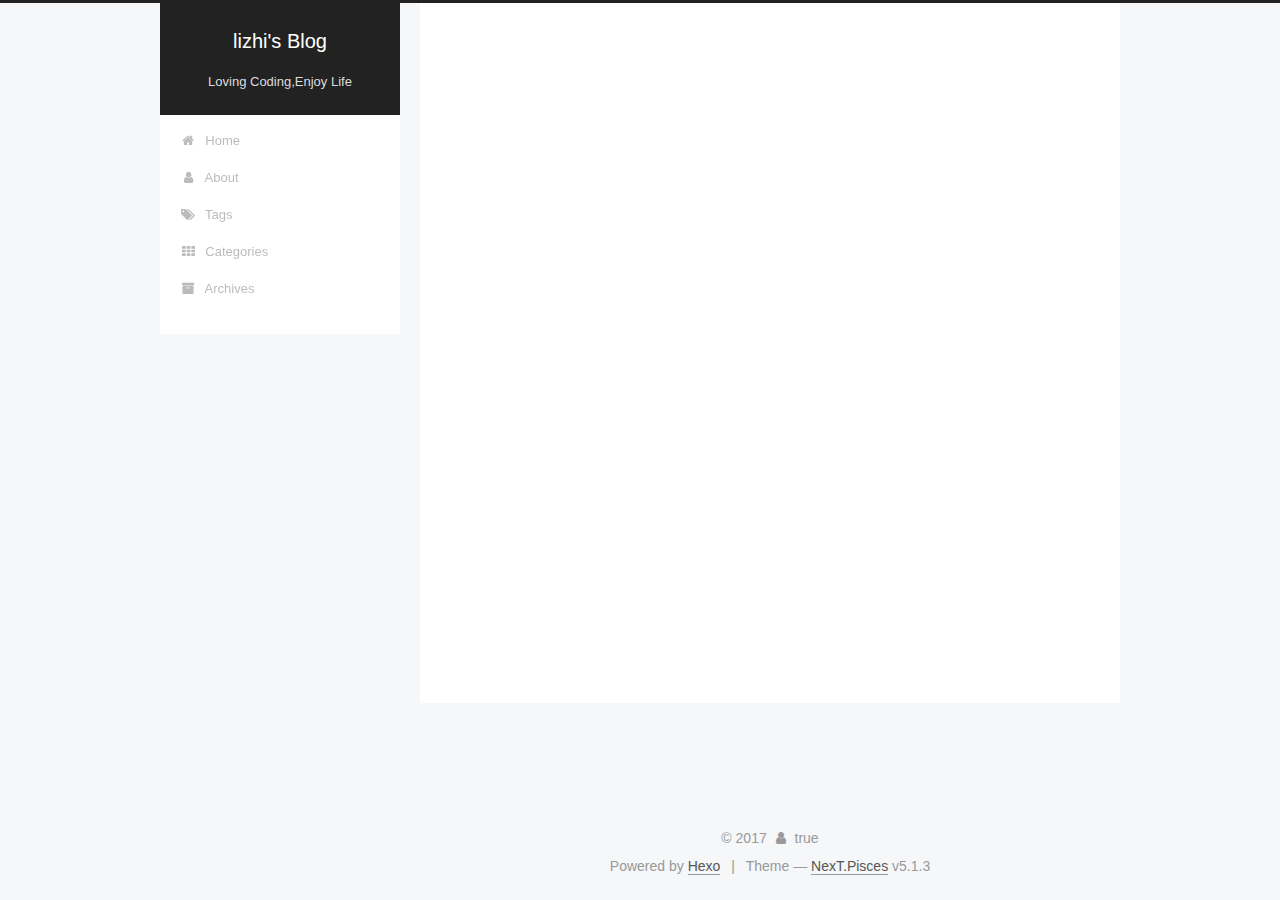
==== commit b210c2b3: "Site updated: 2017-12-27 14:33:04" ====
--- a/about/index.html
+++ b/about/index.html
@@ -5,7 +5,7 @@
   
 
 
-<html class="theme-next pisces use-motion" lang="zhililiu">
+<html class="theme-next pisces use-motion" lang="en">
 <head>
   <meta charset="UTF-8"/>
 <meta http-equiv="X-UA-Compatible" content="IE=edge" />
@@ -85,7 +85,7 @@
 <meta property="og:url" content="https://github.com/zhililiu/zhililiu.github.io.git/about/index.html">
 <meta property="og:site_name" content="lizhi&#39;s Blog">
 <meta property="og:description" content="llz-line">
-<meta property="og:locale" content="zhililiu">
+<meta property="og:locale" content="en">
 <meta property="og:updated_time" content="2017-12-27T06:02:57.202Z">
 <meta name="twitter:card" content="summary">
 <meta name="twitter:title" content="about">
@@ -137,7 +137,7 @@
 
 </head>
 
-<body itemscope itemtype="http://schema.org/WebPage" lang="zhililiu">
+<body itemscope itemtype="http://schema.org/WebPage" lang="en">
 
   
   
@@ -185,7 +185,7 @@
             
               <i class="menu-item-icon fa fa-fw fa-home"></i> <br />
             
-            Startseite
+            Home
           </a>
         </li>
       
@@ -195,7 +195,7 @@
             
               <i class="menu-item-icon fa fa-fw fa-user"></i> <br />
             
-            Über
+            About
           </a>
         </li>
       
@@ -215,7 +215,7 @@
             
               <i class="menu-item-icon fa fa-fw fa-th"></i> <br />
             
-            Kategorien
+            Categories
           </a>
         </li>
       
@@ -225,7 +225,7 @@
             
               <i class="menu-item-icon fa fa-fw fa-archive"></i> <br />
             
-            Archiv
+            Archives
           </a>
         </li>
       
@@ -326,7 +326,7 @@
                 <a href="/archives/">
               
                   <span class="site-state-item-count">1</span>
-                  <span class="site-state-item-name">Artikel</span>
+                  <span class="site-state-item-name">posts</span>
                 </a>
               </div>
             
@@ -378,7 +378,7 @@
 </div>
 
 
-  <div class="powered-by">Erstellt mit  <a class="theme-link" target="_blank" href="https://hexo.io">Hexo</a></div>
+  <div class="powered-by">Powered by <a class="theme-link" target="_blank" href="https://hexo.io">Hexo</a></div>
 
 
 
--- a/css/main.css
+++ b/css/main.css
@@ -1823,7 +1823,7 @@
   width: 4px;
   height: 4px;
   border-radius: 50%;
-  background: #d7e7b0;
+  background: #ff03ff;
 }
 .links-of-blogroll {
   font-size: 13px;
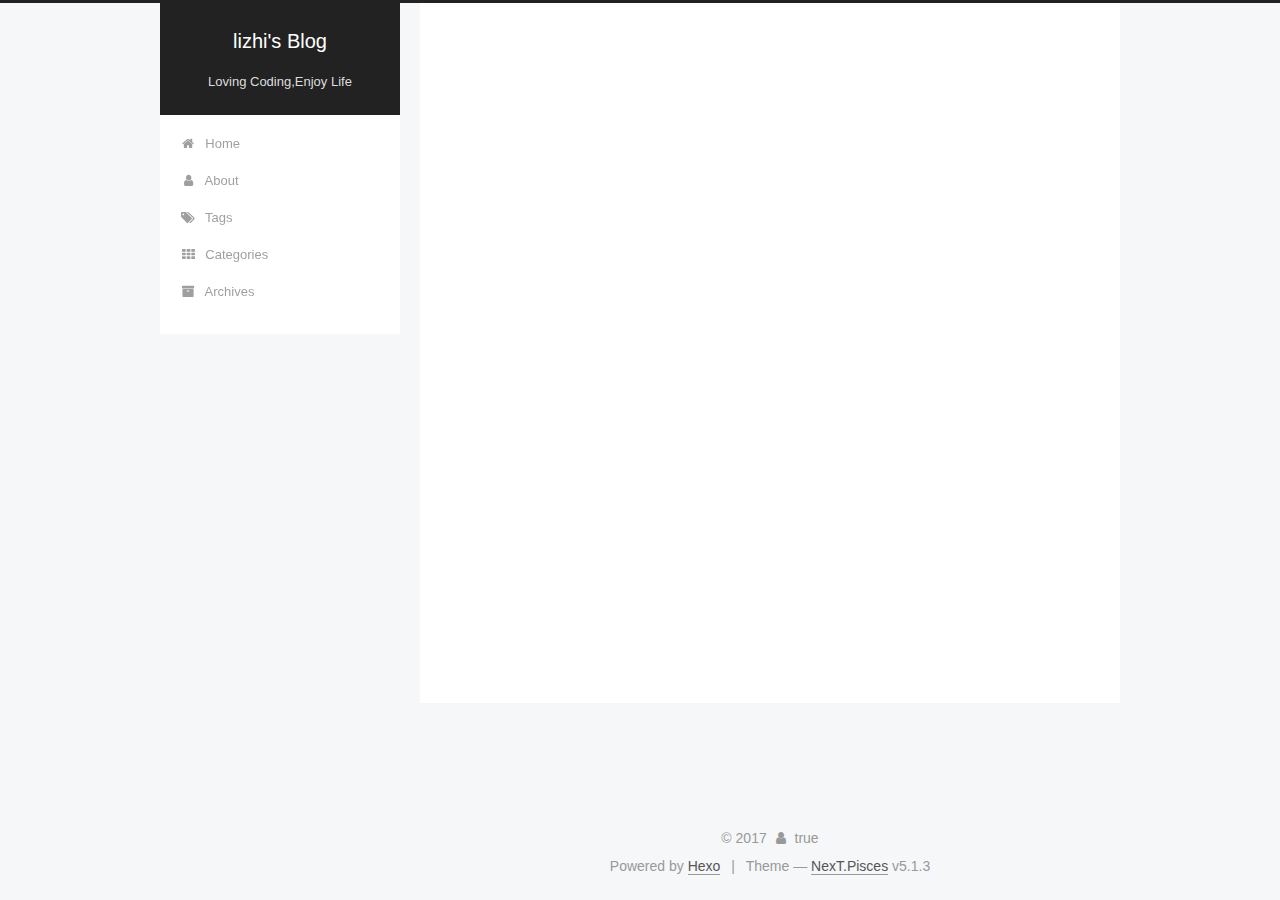
==== commit f4bf2fff: "Site updated: 2017-12-27 14:38:16" ====
--- a/about/index.html
+++ b/about/index.html
@@ -325,7 +325,7 @@
               
                 <a href="/archives/">
               
-                  <span class="site-state-item-count">1</span>
+                  <span class="site-state-item-count">2</span>
                   <span class="site-state-item-name">posts</span>
                 </a>
               </div>
--- a/css/main.css
+++ b/css/main.css
@@ -1823,7 +1823,7 @@
   width: 4px;
   height: 4px;
   border-radius: 50%;
-  background: #ff03ff;
+  background: #ffdaff;
 }
 .links-of-blogroll {
   font-size: 13px;
